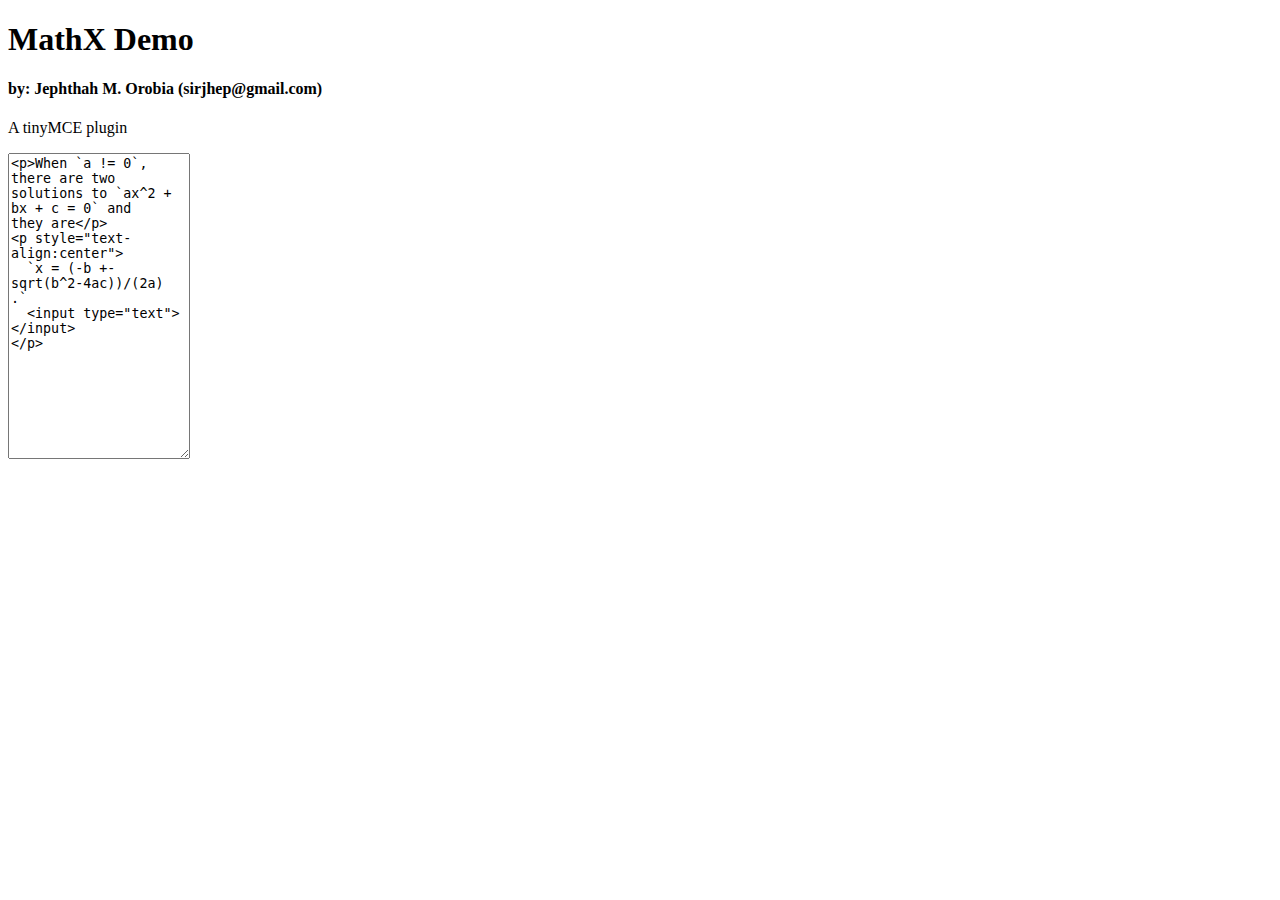
==== demo.html @ dc6e9005 "Added a LICENSE and change index.html to demo.html" ====
<!DOCTYPE html>
<html>
<head>
  <title>MathX Demo</title>
  <script src="http://tinymce.cachefly.net/4.1/tinymce.min.js"></script>
  <script src="MathX/MathX-plugin.js"></script>
<script>
tinymce.init({
  selector:'textarea',
  plugins: 'MathX',
  toolbar: 'MathX'
  });
</script>

<style>
</style>

</head>
<body>
<h1>MathX Demo</h1>
<h4>by: Jephthah M. Orobia (sirjhep@gmail.com)</h4>
<p>A tinyMCE plugin</p>
<div style="width: 700px; height: 400px;">
<textarea rows=20>
<p>When `a != 0`, there are two solutions to `ax^2 + bx + c = 0` and
they are</p>
<p style="text-align:center">
  `x = (-b +- sqrt(b^2-4ac))/(2a) .`
  <input type="text"></input>
</p>
</textarea>
</div>
</body>
</html>
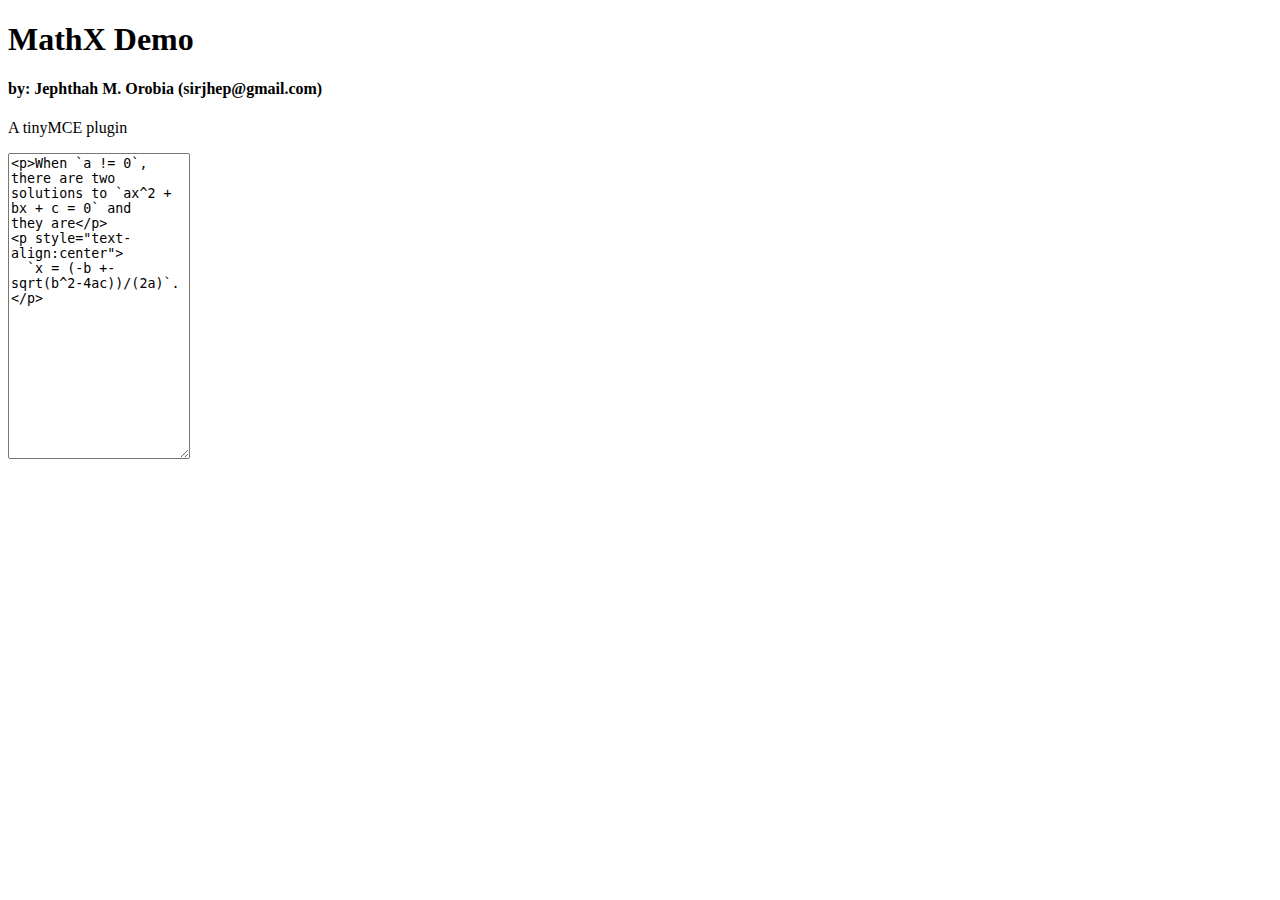
==== commit fe43a9fe: "remove preloaded <input />" ====
--- a/demo.html
+++ b/demo.html
@@ -25,8 +25,7 @@
 <p>When `a != 0`, there are two solutions to `ax^2 + bx + c = 0` and
 they are</p>
 <p style="text-align:center">
-  `x = (-b +- sqrt(b^2-4ac))/(2a) .`
-  <input type="text"></input>
+  `x = (-b +- sqrt(b^2-4ac))/(2a)`.
 </p>
 </textarea>
 </div>
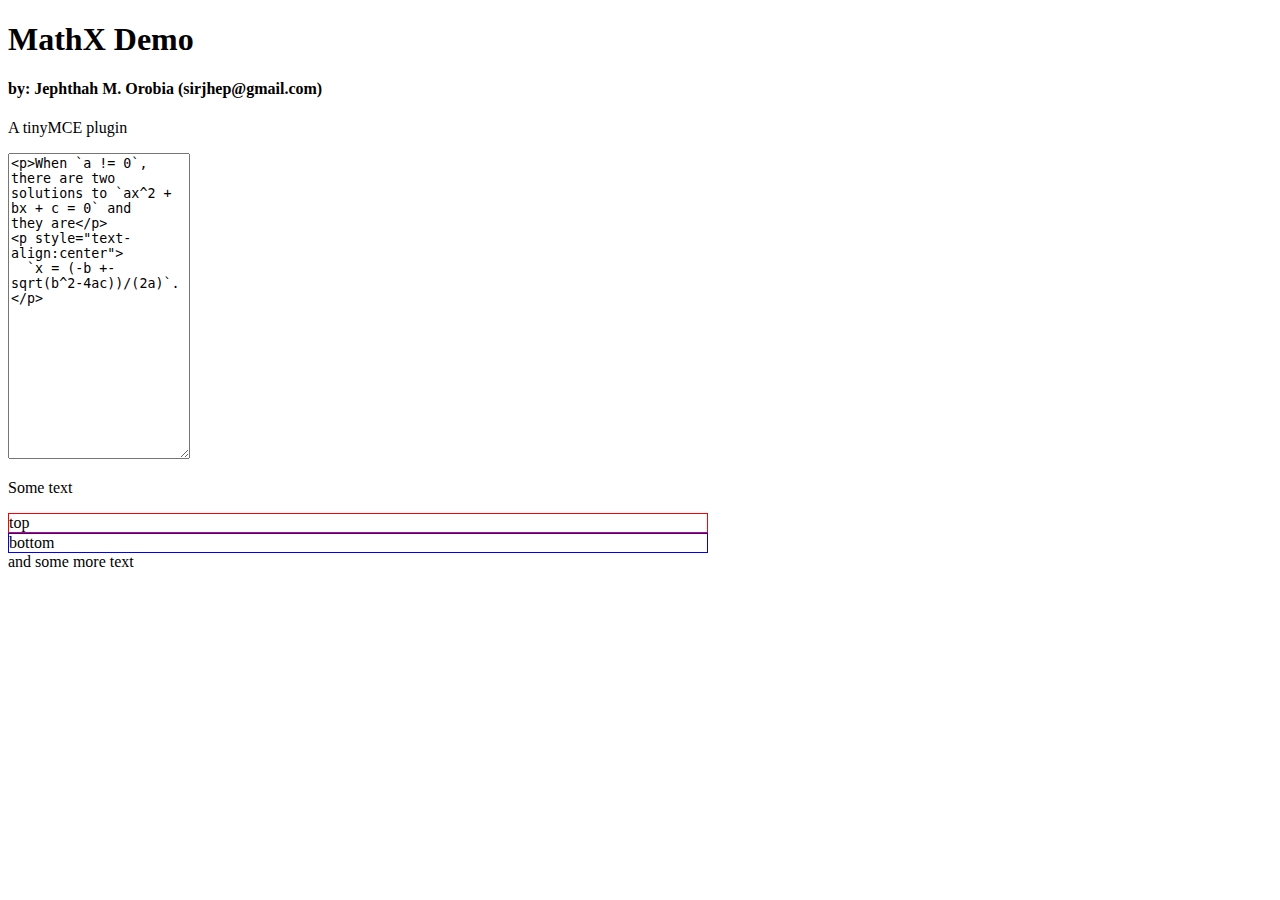
==== commit 81915969: "Change from <input> mechanism to using tinymce's built-ins to make it also work with chrome" ====
--- a/demo.html
+++ b/demo.html
@@ -2,11 +2,11 @@
 <html>
 <head>
   <title>MathX Demo</title>
-  <script src="http://tinymce.cachefly.net/4.1/tinymce.min.js"></script>
-  <script src="MathX/MathX-plugin.js"></script>
+  <script src="../tinymce/js/tinymce/tinymce.min.js"></script>
+  <script src="MathX/plugin.js"></script>
 <script>
 tinymce.init({
-  selector:'textarea',
+  selector: 'textarea',
   plugins: 'MathX',
   toolbar: 'MathX'
   });
@@ -28,6 +28,7 @@
   `x = (-b +- sqrt(b^2-4ac))/(2a)`.
 </p>
 </textarea>
+<p>Some text <span style="display: flex;"><div style="border: 1px solid red;">top</div><div style="border: 1px solid blue;">bottom</div></span> and some more text</p>
 </div>
 </body>
 </html>